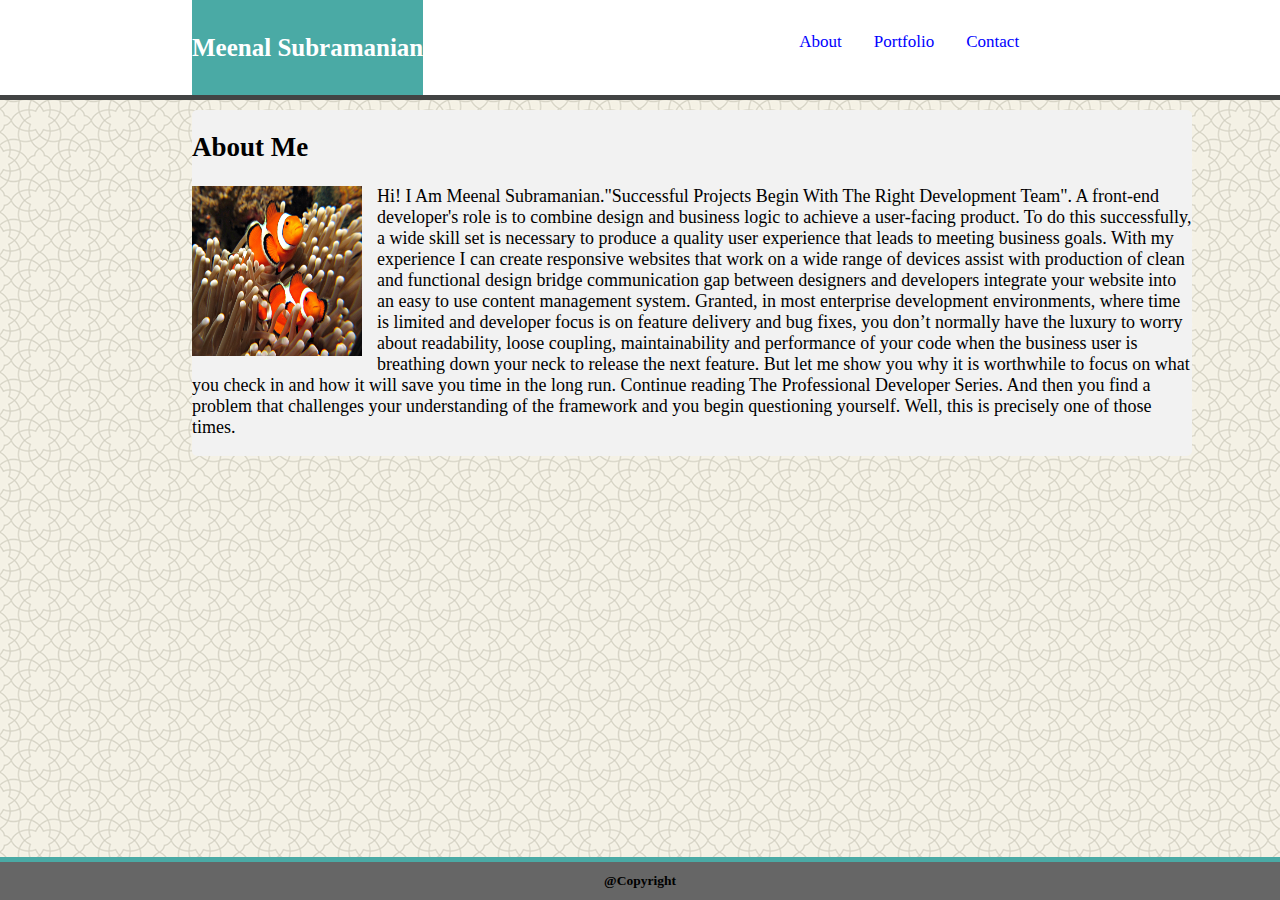
==== index.html @ 0f57b918 "fixed files added" ====
<!DOCTYPE html>
<html>
<meta charset="UTF-8">
<meta name="viewport" content="width=device-width, initial-scale=1">

<head>
    <title>Portfolio</title>
    <link rel="stylesheet" type="text/css" href="assets/css/style4.css">
</head>

<body>

    <div class="header">
        <div class="headername">
            <h1>Meenal Subramanian</h1>
        </div>
        <ul class="headernavitems">
            <li><a href="index.html">About</a></li>
            <li><a href="portfolio.html">Portfolio</a></li>
            <li><a href="contact.html">Contact</a></li>

        </ul>
    </div>
    <div class="container">
        <div class="content">

            <h2>About Me</h2>

            <div>
                <img id="bio-image" src="assets/images/nemo.jpg" alt="Meenal" style="width:170px;height:170px;margin-right:15px;">
                <div class="clearfix">
                    <p>Hi! I Am Meenal Subramanian."Successful Projects Begin With The Right Development Team".
                        A front-end developer's role is to combine design and business logic to achieve a user-facing
                        product.
                        To do this successfully, a wide skill set is necessary to produce a quality user experience
                        that leads to meeting business goals.
                        With my experience I can create responsive websites that work on a wide range of devices assist
                        with production of clean and functional design bridge communication gap between designers and
                        developers integrate your website into an easy to use content management system.
                        Granted, in most enterprise development environments, where time is limited and developer focus
                        is on feature delivery and bug fixes, you don’t normally have the luxury to worry about
                        readability, loose coupling, maintainability and performance of your code when the business
                        user is breathing down your neck to release the next feature. But let me show you why it is
                        worthwhile to focus on what you check in and how it will save you time in the long run.
                        Continue reading The Professional Developer Series.
                        And then you find a problem that challenges your understanding of the framework and you begin
                        questioning yourself. Well, this is precisely one of those times.</p>
                </div>
            </div>
        </div>
    </div>
    
    <div class="footer">
        <h2>@Copyright</h2>
    </div>
</body>
</html>
---- assets/css/style4.css ----
* {
  box-sizing: border-box;
}

.footer {
  position: fixed;
  left: 0;
  bottom: 0;
  width: 100%;
  text-align: center;
  background-color: #666666;
  font-size: 50%;
  border-top: 5px solid #4aaaa5;
}

.header {
  background-color: white;
  position: fixed;
  top: 0;
  left: 0;
  border-bottom: 5px solid #424444;
  width: 100%;
  height: 100px;
  display: flex;
}

.headernavitems a {
  display: block;
  color: blue;
  text-align: center;
  padding: 14px 16px;
  font-size: 17px;
  visibility: visible;
  text-decoration: none;
}

.headernavitems a:hover {
  background-color: gray;
  color: white;
}

.headername{
  background-color: #4aaaa5;
  display: inline-block;
  margin-left: 15%;
  margin-right:25%;
  height:100%;
  display:flex;
  align-items: center;
  justify-content: center;
}
.headername h1{
  color: white;
}
.headernavitems{
  list-style-type: none;
}
.headernavitems li{
  float: left;
}

h1 {
  font-size:25px;
  word-break: break-all;
  color: aqua;
}

body {
  font-family: Georgia, 'Times New Roman', Times, serif;
  font-size: 18px;
  background-color: whitesmoke;
  background-image: url(../images/oriental.png);
  border-color: white;
  margin-left: 15%;
  margin-right:15%;
  margin-top: 100px;
  padding-top: 10px;
  width: 1000px;
}

.container {
  border-radius: 5px;
  background-color: #f2f2f2;
  padding: 0;
  overflow: hidden;
}
.imgContainer {
  float: left;
}

div.linkdiv{
  background-color: #4aaaa5;
  width: 100%;
  height: 35px;
}
.linkdiv a{
  text-decoration: none;
}

.linkdiv h1{
  color: #fff;
}

div.hangman {
  text-align: center;
  height: 150px; 
  width: 200px; 
  border: 1px solid black; 
  background-image: url(../images/mountains.jpg);
  background-size: auto 100%;
  padding-top: 90px;
  margin-bottom: 40px;
  margin-right: 40px;
  margin-left: 40px;
}


div.rpggame {
  text-align: center;
  height: 150px;
  width: 200px;
  border: 1px solid black;
  background-image: url(../images/mountains1.jpg);
  background-size: auto 100%;
  padding-top: 90px;
  margin-bottom: 40px;
  margin-left: 40px;
  margin-right: 40px;
}

div.trivia {
  text-align: center;
  height: 150px;
  width: 200px;
  border: 1px solid black;
  background-image: url(../images/mountains2.jpg);
  background-size: auto 100%;
  padding-top: 90px;
  margin-bottom:40px;
  margin-left: 40px;
  margin-right: 40px;
}

div.rutgers {
  text-align: center;
  height: 150px;
  width: 200px;
  border: 1px solid black;
  background-image: url(../images/lights.jpg);
  background-size: auto 100%;
  padding-top: 90px;
  margin-bottom:40px;
  margin-left: 40px;
  margin-right: 40px;
}

div.rock {
  text-align: center;
  height: 150px;
  width: 200px;
  border: 1px solid black;
  background-image: url(../images/bear.jpg);
  background-size: auto 100%;
  padding-top: 90px;
  margin-bottom:40px;
  margin-left: 40px;
  margin-right: 40px;
}

#bio-image {
  float: left;
}

input[type=text], textarea {
  width: 90%;
  padding: 6px 12px 6px 12px;
  border: 1px solid #ccc;
  border-radius: 20px;
  box-sizing: border-box;
  margin-top: 10px;
  margin-bottom: 10px;
  /* resize: vertical; */
  margin-left: 3%;
  /* margin-right: 10px; */
  display: block;
}

form label{
  margin-left: 3%;
}
input[type=submit] {
  background-color: aqua;
  color: white;
  padding: 12px 20px;
  border: none;
  border-radius: 1px;
  cursor: pointer;
  margin-left: 3%;
}

input[type=submit]:hover {
  background-color: aqua;
}
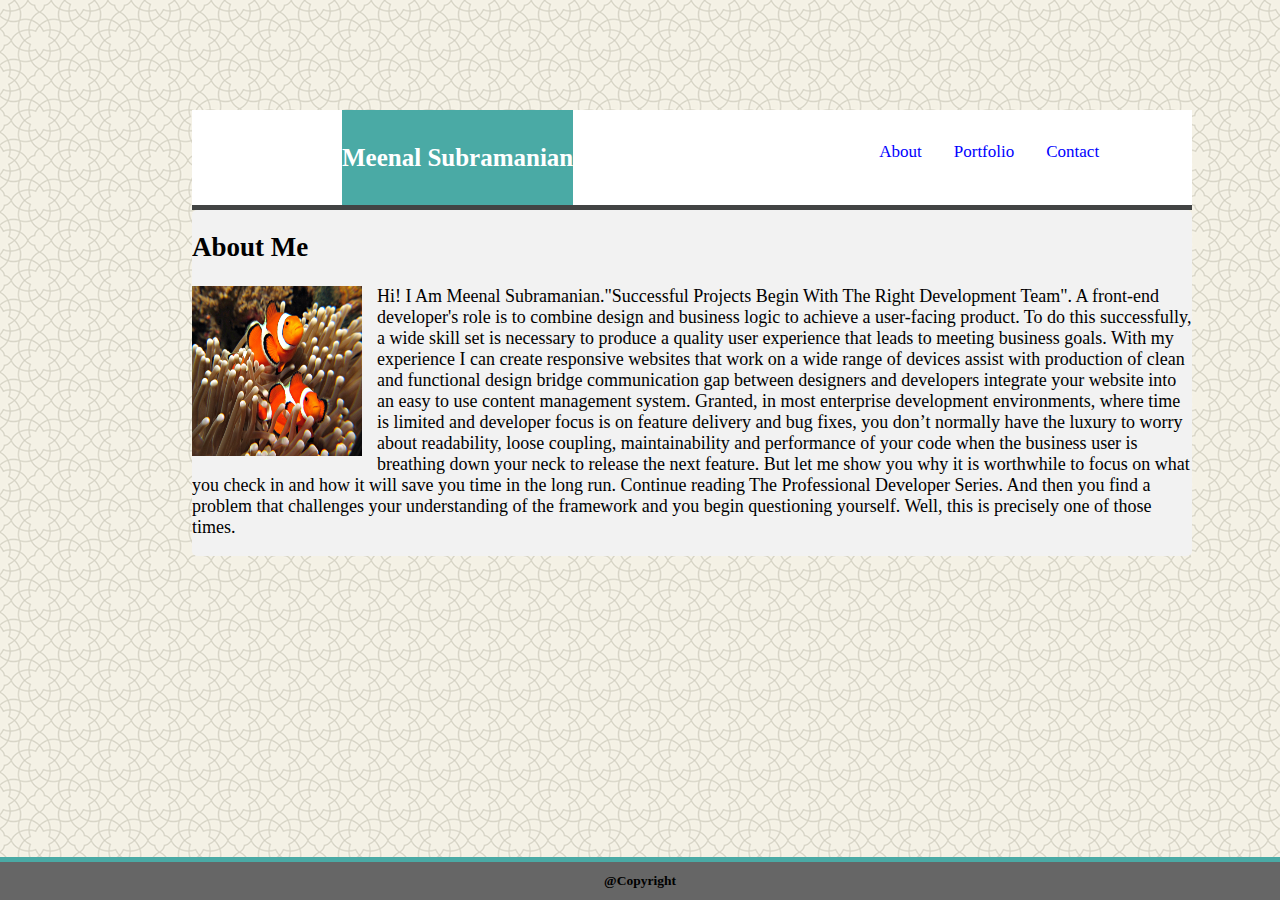
==== commit d14ec164: "adding file" ====
--- a/index.html
+++ b/index.html
@@ -1,7 +1,6 @@
 <!DOCTYPE html>
 <html>
 <meta charset="UTF-8">
-<meta name="viewport" content="width=device-width, initial-scale=1">
 
 <head>
     <title>Portfolio</title>
--- a/assets/css/style4.css
+++ b/assets/css/style4.css
@@ -15,7 +15,7 @@
 
 .header {
   background-color: white;
-  position: fixed;
+  position: static;
   top: 0;
   left: 0;
   border-bottom: 5px solid #424444;
@@ -25,6 +25,7 @@
 }
 
 .headernavitems a {
+  position: viewport;
   display: block;
   color: blue;
   text-align: center;
@@ -35,11 +36,13 @@
 }
 
 .headernavitems a:hover {
+  position: viewport;
   background-color: gray;
   color: white;
 }
 
 .headername{
+  position: viewport;
   background-color: #4aaaa5;
   display: inline-block;
   margin-left: 15%;
@@ -50,9 +53,11 @@
   justify-content: center;
 }
 .headername h1{
+  position: viewport;
   color: white;
 }
 .headernavitems{
+  position: viewport;
   list-style-type: none;
 }
 .headernavitems li{
@@ -60,12 +65,14 @@
 }
 
 h1 {
+  position: viewport;
   font-size:25px;
   word-break: break-all;
   color: aqua;
 }
 
 body {
+  position: relative;
   font-family: Georgia, 'Times New Roman', Times, serif;
   font-size: 18px;
   background-color: whitesmoke;
@@ -79,29 +86,35 @@
 }
 
 .container {
+  position: viewport;
   border-radius: 5px;
   background-color: #f2f2f2;
   padding: 0;
   overflow: hidden;
 }
 .imgContainer {
+  position: viewport;
   float: left;
 }
 
 div.linkdiv{
+  position: viewport;
   background-color: #4aaaa5;
   width: 100%;
   height: 35px;
 }
 .linkdiv a{
+  position: viewport;
   text-decoration: none;
 }
 
 .linkdiv h1{
+  position: viewport;
   color: #fff;
 }
 
 div.hangman {
+  position: viewport;
   text-align: center;
   height: 150px; 
   width: 200px; 
@@ -116,6 +129,7 @@
 
 
 div.rpggame {
+  position: viewport;
   text-align: center;
   height: 150px;
   width: 200px;
@@ -129,6 +143,7 @@
 }
 
 div.trivia {
+  position: viewport;
   text-align: center;
   height: 150px;
   width: 200px;
@@ -142,6 +157,7 @@
 }
 
 div.rutgers {
+  position: viewport;
   text-align: center;
   height: 150px;
   width: 200px;
@@ -155,6 +171,7 @@
 }
 
 div.rock {
+  position: viewport;
   text-align: center;
   height: 150px;
   width: 200px;
@@ -168,10 +185,12 @@
 }
 
 #bio-image {
+  position: viewport;
   float: left;
 }
 
 input[type=text], textarea {
+  position: viewport;
   width: 90%;
   padding: 6px 12px 6px 12px;
   border: 1px solid #ccc;
@@ -186,9 +205,11 @@
 }
 
 form label{
+  position: viewport;
   margin-left: 3%;
 }
 input[type=submit] {
+  position: viewport;
   background-color: aqua;
   color: white;
   padding: 12px 20px;
@@ -199,5 +220,16 @@
 }
 
 input[type=submit]:hover {
+  position: viewport;
   background-color: aqua;
-}+}
+
+@media screen and (max-width: 960px) {}
+
+@media screen and (max-width: 768px) {}
+
+@media screen and (max-width: 640px) {
+  .header {
+    position:fixed;
+  }
+}
